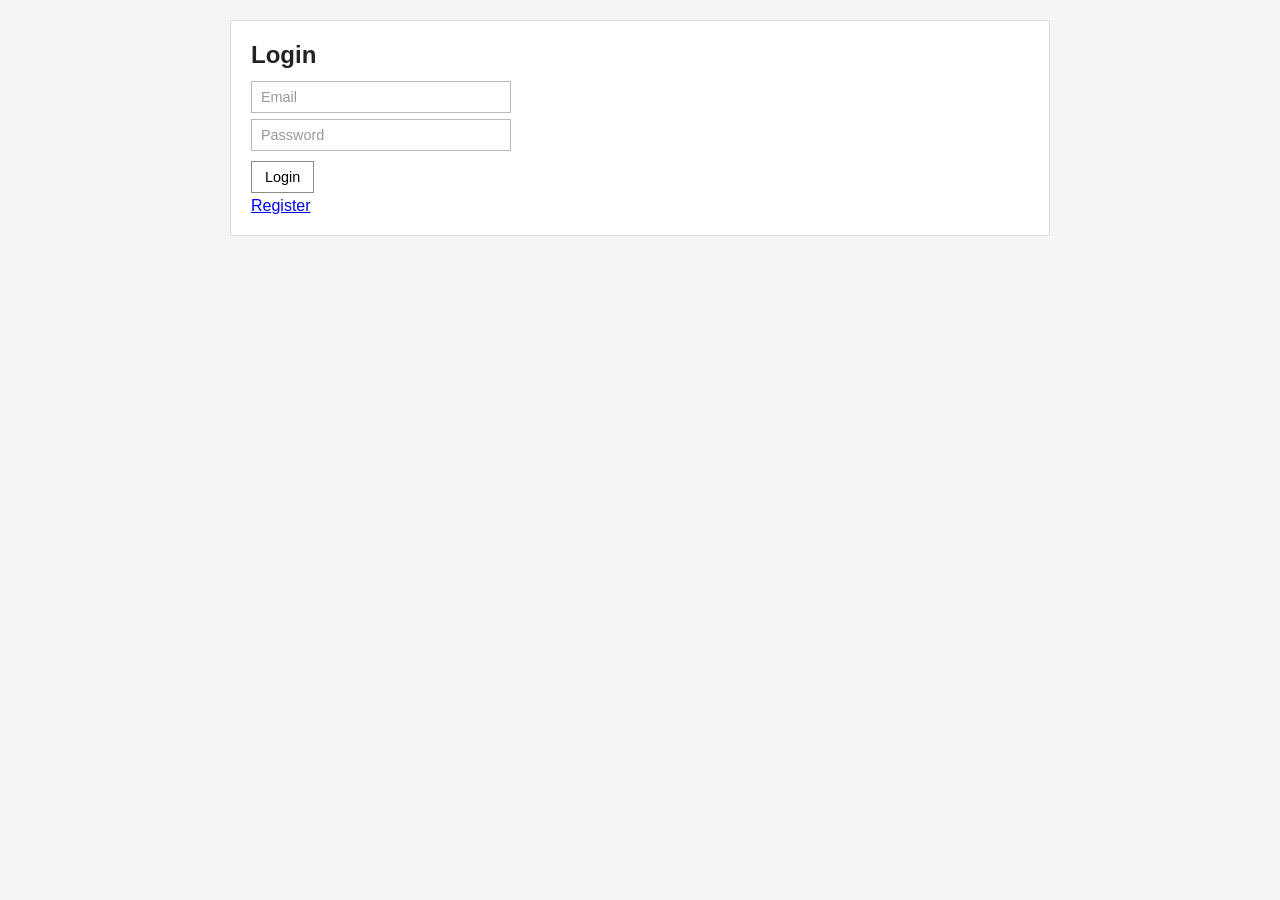
==== frontend/index.html @ deaed36b "frontend files for the project" ====
<!DOCTYPE html>
<html lang="en">
<head>
    <meta charset="UTF-8">
    <meta name="viewport" content="width=device-width, initial-scale=1.0">
    <title>Tourism Booking Platform</title>
    <link rel="stylesheet" href="css/style.css">
</head>
<body>
    <div class="container">
        <h1>Tourism Booking Platform</h1>
        <p style="margin-top:10px;"><a href="login.html">Go to Login</a></p>
    </div>
    <script>
        // Redirect to dashboard if logged in, else to login
        if (localStorage.getItem('user')) {
            window.location.href = 'dashboard.html';
        } else {
            window.location.href = 'login.html';
        }
    </script>
</body>
</html>
---- frontend/css/style.css ----
/* Base */
* { box-sizing: border-box; margin: 0; padding: 0; }
body { font-family: sans-serif; background: #f5f5f5; color: #222; padding: 20px; }
h1 { font-size: 1.5rem; margin-bottom: 12px; }
h2 { font-size: 1.2rem; margin-bottom: 10px; }
h3 { font-size: 1rem; margin-bottom: 8px; }

/* Container */
.container { max-width: 820px; margin: 0 auto; background: #fff; padding: 20px; border: 1px solid #ddd; }

/* Nav */
.nav { margin-bottom: 20px; padding-bottom: 12px; border-bottom: 1px solid #ccc; display: flex; flex-wrap: wrap; align-items: center; gap: 10px; }
.nav a { text-decoration: none; color: #0066cc; font-size: 0.9rem; }
.nav a:hover { text-decoration: underline; }

/* Inputs */
input[type="text"], input[type="email"], input[type="password"], input[type="date"], input[type="number"], select {
    display: block; width: 260px; padding: 7px 9px; margin: 6px 0; border: 1px solid #bbb; font-size: 0.9rem;
}
input::placeholder { color: #999; }

/* Buttons */
button { padding: 7px 13px; margin: 4px 4px 4px 0; cursor: pointer; font-size: 0.9rem; border: 1px solid #888; background: #fff; }
button:hover { background: #eee; }
button.primary { background: #0066cc; color: #fff; border-color: #0055aa; }
button.primary:hover { background: #0055aa; }
button.danger { background: #cc3300; color: #fff; border-color: #aa2200; }

/* List items */
.list-item { border: 1px solid #ccc; padding: 12px; margin-bottom: 10px; background: #fafafa; }
.list-item p { margin-bottom: 4px; font-size: 0.9rem; }

/* Messages */
.msg-success { color: green; font-size: 0.9rem; margin: 6px 0; }
.msg-error   { color: red;   font-size: 0.9rem; margin: 6px 0; }

/* Section separator */
.section-sep { margin-top: 20px; padding-top: 14px; border-top: 1px solid #eee; }

/* Hidden */
.hidden { display: none !important; }

/* Form group */
.form-group { margin-top: 14px; }
.form-group label { display: block; font-size: 0.85rem; margin-bottom: 3px; }
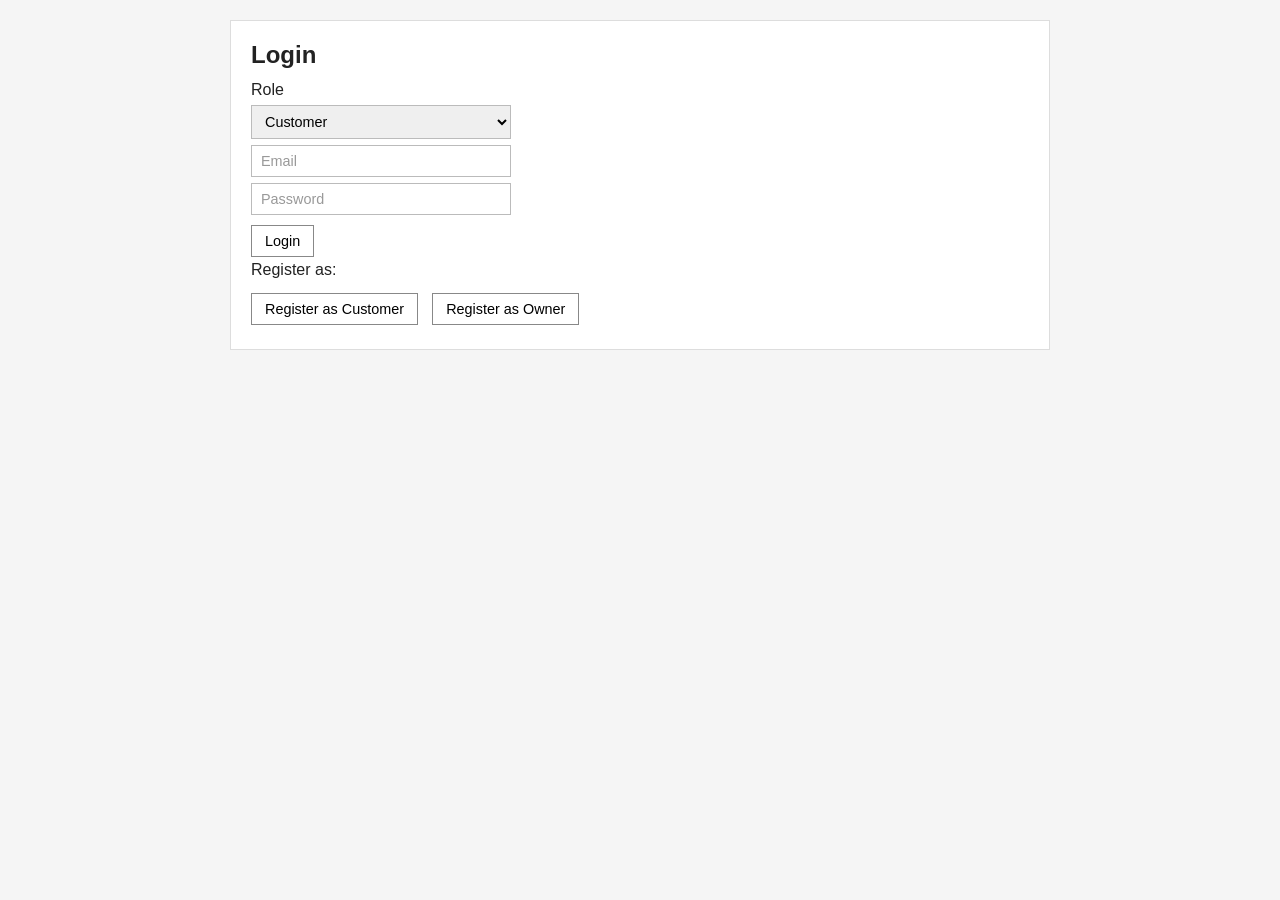
==== commit aa5a13fe: "feat: Complete tourism booking platform with full frontend-backend integration This commit implement" ====
--- a/frontend/index.html
+++ b/frontend/index.html
@@ -12,8 +12,7 @@
         <p style="margin-top:10px;"><a href="login.html">Go to Login</a></p>
     </div>
     <script>
-        // Redirect to dashboard if logged in, else to login
-        if (localStorage.getItem('user')) {
+        if (localStorage.getItem('authToken')) {
             window.location.href = 'dashboard.html';
         } else {
             window.location.href = 'login.html';
